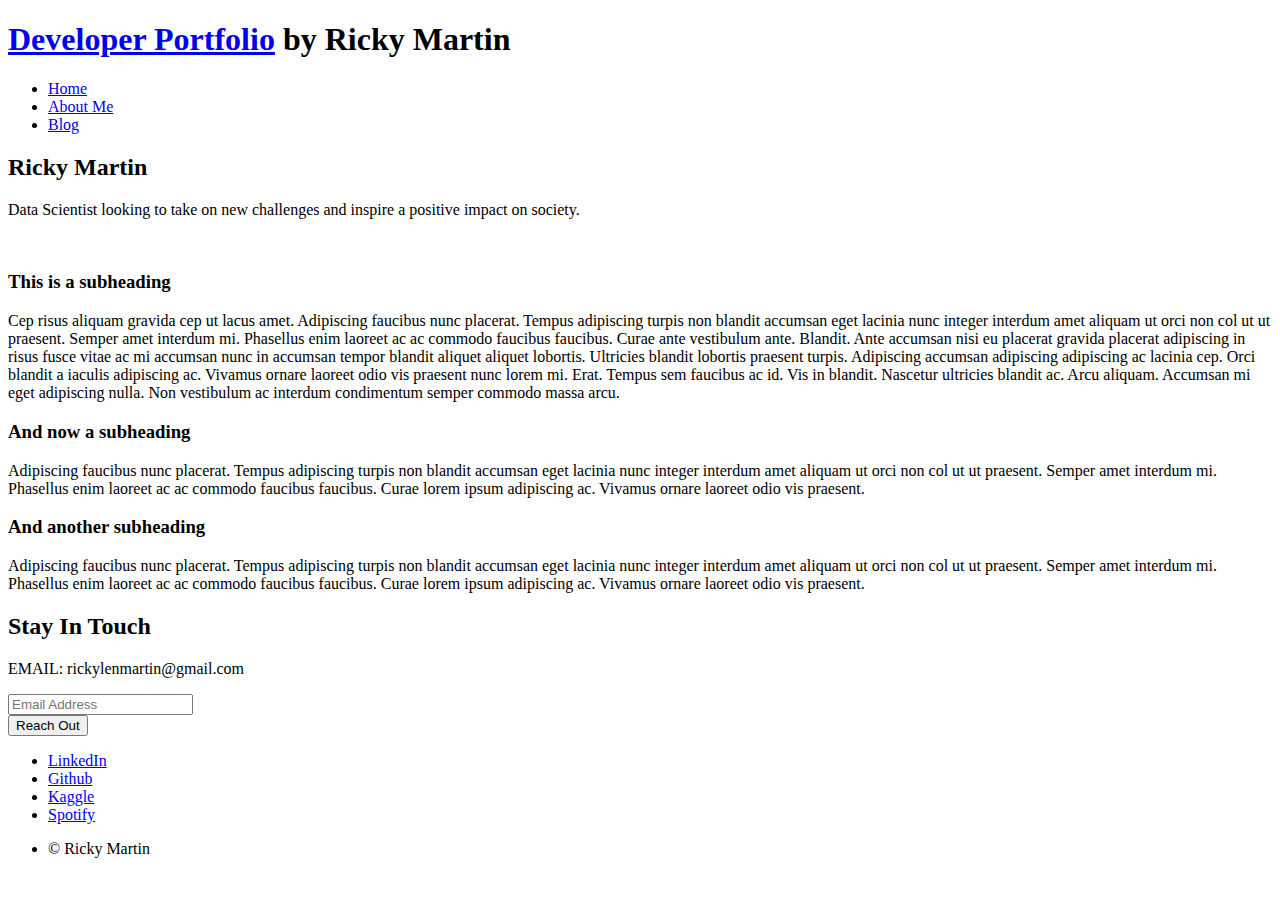
==== templates/aboutMe.html @ 7522f7e4 "chatbot implementation" ====
<!DOCTYPE HTML>
<!--
	Alpha by HTML5 UP
	html5up.net | @ajlkn
	Free for personal and commercial use under the CCA 3.0 license (html5up.net/license)
-->
<html>
	<head>
		<title>Ricky Martin</title>
		<meta charset="utf-8" />
		<meta name="viewport" content="width=device-width, initial-scale=1, user-scalable=no" />
		<link rel="stylesheet" href="static/css/main.css" />
	</head>
	<body class="is-preload">
		<div id="page-wrapper">

			<!-- Header -->
				<header id="header">
					<h1><a href="/">Developer Portfolio</a> by Ricky Martin</h1>
					<nav id="nav">
						<ul>
							<li><a href="/">Home</a></li>
							<li><a href="aboutMe">About Me</a></li>
							<li><a href="blog">Blog</a></li>
							<!-- <li><a href="contact.html">Contact</a></li> -->
						</ul>
					</nav>
				</header>

			<!-- Main -->
				<section id="main" class="container">
					<header>
						<h2>Ricky Martin</h2>
						<p>Data Scientist looking to take on new challenges and inspire a positive impact on society.</p>
					</header>
					<div class="box">
						<span class="image featured"><img src="static/images/pic01.jpg" alt="" /></span>
						<h3>This is a subheading</h3>
						<p>Cep risus aliquam gravida cep ut lacus amet. Adipiscing faucibus nunc placerat. Tempus adipiscing turpis non blandit accumsan eget lacinia nunc integer interdum amet aliquam ut orci non col ut ut praesent. Semper amet interdum mi. Phasellus enim laoreet ac ac commodo faucibus faucibus. Curae ante vestibulum ante. Blandit. Ante accumsan nisi eu placerat gravida placerat adipiscing in risus fusce vitae ac mi accumsan nunc in accumsan tempor blandit aliquet aliquet lobortis. Ultricies blandit lobortis praesent turpis. Adipiscing accumsan adipiscing adipiscing ac lacinia cep. Orci blandit a iaculis adipiscing ac. Vivamus ornare laoreet odio vis praesent nunc lorem mi. Erat. Tempus sem faucibus ac id. Vis in blandit. Nascetur ultricies blandit ac. Arcu aliquam. Accumsan mi eget adipiscing nulla. Non vestibulum ac interdum condimentum semper commodo massa arcu.</p>
						<div class="row">
							<div class="row-6 row-12-mobilep">
								<h3>And now a subheading</h3>
								<p>Adipiscing faucibus nunc placerat. Tempus adipiscing turpis non blandit accumsan eget lacinia nunc integer interdum amet aliquam ut orci non col ut ut praesent. Semper amet interdum mi. Phasellus enim laoreet ac ac commodo faucibus faucibus. Curae lorem ipsum adipiscing ac. Vivamus ornare laoreet odio vis praesent.</p>
							</div>
							<div class="row-6 row-12-mobilep">
								<h3>And another subheading</h3>
								<p>Adipiscing faucibus nunc placerat. Tempus adipiscing turpis non blandit accumsan eget lacinia nunc integer interdum amet aliquam ut orci non col ut ut praesent. Semper amet interdum mi. Phasellus enim laoreet ac ac commodo faucibus faucibus. Curae lorem ipsum adipiscing ac. Vivamus ornare laoreet odio vis praesent.</p>
							</div>
						</div>
					</div>
				</section>

			<!-- CTA -->
				
			<section id="cta">

				<h2>Stay In Touch</h2>
				<p>EMAIL: rickylenmartin@gmail.com</p>
				
				
				<form>
					<div class="row gtr-50 gtr-uniform">
						<div class="col-8 col-12-mobilep">
							<input type="email" name="email" id="email" placeholder="Email Address" />
						</div>
						<div class="col-4 col-12-mobilep">
							<input type="submit" value="Reach Out" class="fit" />
						</div>
					</div>
				</form>
				
			</section>
			

		<!-- Footer -->
			<footer id="footer">
				<ul class="icons">
					<li><a href="https://www.linkedin.com/in/rickylm/" class="icon brands fa-linkedin"><span class="label">LinkedIn</span></a></li>
					<li><a href="https://github.com/RickyMartin-dev" class="icon brands fa-github"><span class="label">Github</span></a></li>
					<li><a href="#" class="icon brands fa-kaggle"><span class="label">Kaggle</span></a></li>
					<li><a href="https://open.spotify.com/artist/7slfeZO9LsJbWgpkIoXBUJ" class="icon brands fa-spotify"><span class="label">Spotify</span></a></li>
				</ul>
				<ul class="copyright">
					<li>&copy; Ricky Martin</li>
				</ul>
			</footer>

		</div>

		<!-- Scripts -->
			<script src="static/js/jquery.min.js"></script>
			<script src="static/js/jquery.dropotron.min.js"></script>
			<script src="static/js/jquery.scrollex.min.js"></script>
			<script src="static/js/browser.min.js"></script>
			<script src="static/js/breakpoints.min.js"></script>
			<script src="static/js/util.js"></script>
			<script src="static/js/main.js"></script>

	</body>
</html>
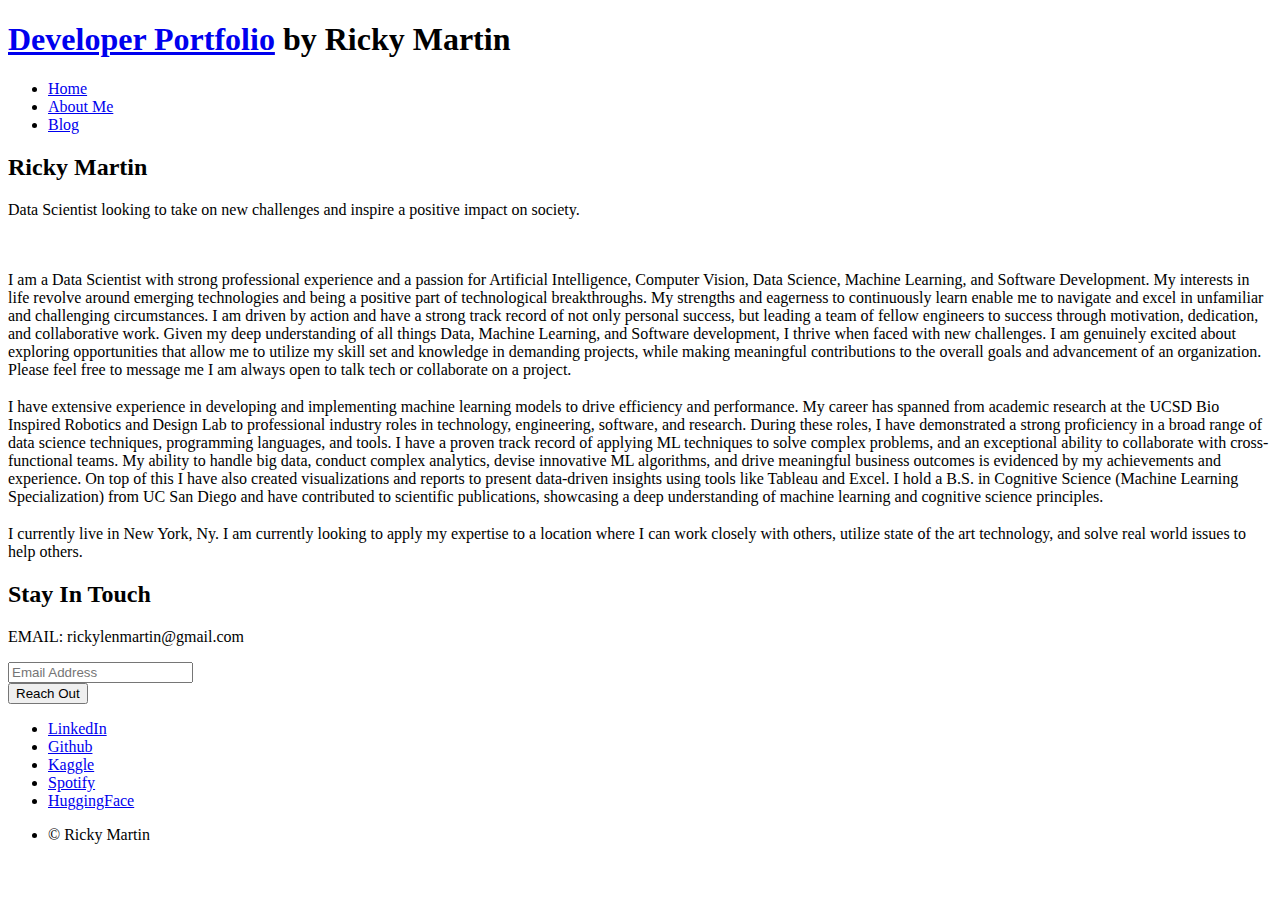
==== commit db9c03c0: "Updated Projects" ====
--- a/templates/aboutMe.html
+++ b/templates/aboutMe.html
@@ -35,16 +35,22 @@
 					</header>
 					<div class="box">
 						<span class="image featured"><img src="static/images/pic01.jpg" alt="" /></span>
-						<h3>This is a subheading</h3>
-						<p>Cep risus aliquam gravida cep ut lacus amet. Adipiscing faucibus nunc placerat. Tempus adipiscing turpis non blandit accumsan eget lacinia nunc integer interdum amet aliquam ut orci non col ut ut praesent. Semper amet interdum mi. Phasellus enim laoreet ac ac commodo faucibus faucibus. Curae ante vestibulum ante. Blandit. Ante accumsan nisi eu placerat gravida placerat adipiscing in risus fusce vitae ac mi accumsan nunc in accumsan tempor blandit aliquet aliquet lobortis. Ultricies blandit lobortis praesent turpis. Adipiscing accumsan adipiscing adipiscing ac lacinia cep. Orci blandit a iaculis adipiscing ac. Vivamus ornare laoreet odio vis praesent nunc lorem mi. Erat. Tempus sem faucibus ac id. Vis in blandit. Nascetur ultricies blandit ac. Arcu aliquam. Accumsan mi eget adipiscing nulla. Non vestibulum ac interdum condimentum semper commodo massa arcu.</p>
+						<h3></h3>
+						<p>I am a Data Scientist with strong professional experience and a passion for Artificial Intelligence, Computer Vision, Data Science, Machine Learning, and Software Development. My interests in life revolve around emerging technologies and being a positive part of technological breakthroughs. My strengths and eagerness to continuously learn enable me to navigate and excel in unfamiliar and challenging circumstances. 
+							I am driven by action and have a strong track record of not only personal success, but leading a team of fellow engineers to success through motivation, dedication, and collaborative work. 
+							Given my deep understanding of all things Data, Machine Learning, and Software development, I thrive when faced with new challenges. I am genuinely excited about exploring opportunities that allow me to utilize my skill set and knowledge in demanding projects, while making meaningful contributions to the overall goals and advancement of an organization.
+							Please feel free to message me I am always open to talk tech or collaborate on a project.</p>
 						<div class="row">
 							<div class="row-6 row-12-mobilep">
-								<h3>And now a subheading</h3>
-								<p>Adipiscing faucibus nunc placerat. Tempus adipiscing turpis non blandit accumsan eget lacinia nunc integer interdum amet aliquam ut orci non col ut ut praesent. Semper amet interdum mi. Phasellus enim laoreet ac ac commodo faucibus faucibus. Curae lorem ipsum adipiscing ac. Vivamus ornare laoreet odio vis praesent.</p>
+								<h3></h3>
+								<p>I have extensive experience in developing and implementing machine learning models to drive efficiency and performance. My career has spanned from academic research at the UCSD Bio Inspired Robotics and Design Lab to professional industry roles in technology, engineering, software, and research.
+									During these roles, I have demonstrated a strong proficiency in a broad range of data science techniques, programming languages, and tools. I have a proven track record of applying ML techniques to solve complex problems, and an exceptional ability to collaborate with cross-functional teams.
+									My ability to handle big data, conduct complex analytics, devise innovative ML algorithms, and drive meaningful business outcomes is evidenced by my achievements and experience. On top of this I have also created visualizations and reports to present data-driven insights using tools like Tableau and Excel.
+									I hold a B.S. in Cognitive Science (Machine Learning Specialization) from UC San Diego and have contributed to scientific publications, showcasing a deep understanding of machine learning and cognitive science principles.</p>
 							</div>
 							<div class="row-6 row-12-mobilep">
-								<h3>And another subheading</h3>
-								<p>Adipiscing faucibus nunc placerat. Tempus adipiscing turpis non blandit accumsan eget lacinia nunc integer interdum amet aliquam ut orci non col ut ut praesent. Semper amet interdum mi. Phasellus enim laoreet ac ac commodo faucibus faucibus. Curae lorem ipsum adipiscing ac. Vivamus ornare laoreet odio vis praesent.</p>
+								<h3></h3>
+								<p>I currently live in New York, Ny. I am currently looking to apply my expertise to a location where I can work closely with others, utilize state of the art technology, and solve real world issues to help others.</p>
 							</div>
 						</div>
 					</div>
@@ -76,9 +82,10 @@
 			<footer id="footer">
 				<ul class="icons">
 					<li><a href="https://www.linkedin.com/in/rickylm/" class="icon brands fa-linkedin"><span class="label">LinkedIn</span></a></li>
-					<li><a href="https://github.com/RickyMartin-dev" class="icon brands fa-github"><span class="label">Github</span></a></li>
-					<li><a href="#" class="icon brands fa-kaggle"><span class="label">Kaggle</span></a></li>
-					<li><a href="https://open.spotify.com/artist/7slfeZO9LsJbWgpkIoXBUJ" class="icon brands fa-spotify"><span class="label">Spotify</span></a></li>
+						<li><a href="https://github.com/RickyMartin-dev" class="icon brands fa-github"><span class="label">Github</span></a></li>
+						<li><a href="https://www.kaggle.com/rickymartindev" class="icon brands fa-kaggle"><span class="label">Kaggle</span></a></li>
+						<li><a href="https://open.spotify.com/artist/7slfeZO9LsJbWgpkIoXBUJ" class="icon brands fa-spotify"><span class="label">Spotify</span></a></li>
+						<li><a href="https://huggingface.co/RickyMartin-dev" class="fa-solid fa-face-smile"><span class="label">HuggingFace</span></a></li>
 				</ul>
 				<ul class="copyright">
 					<li>&copy; Ricky Martin</li>
